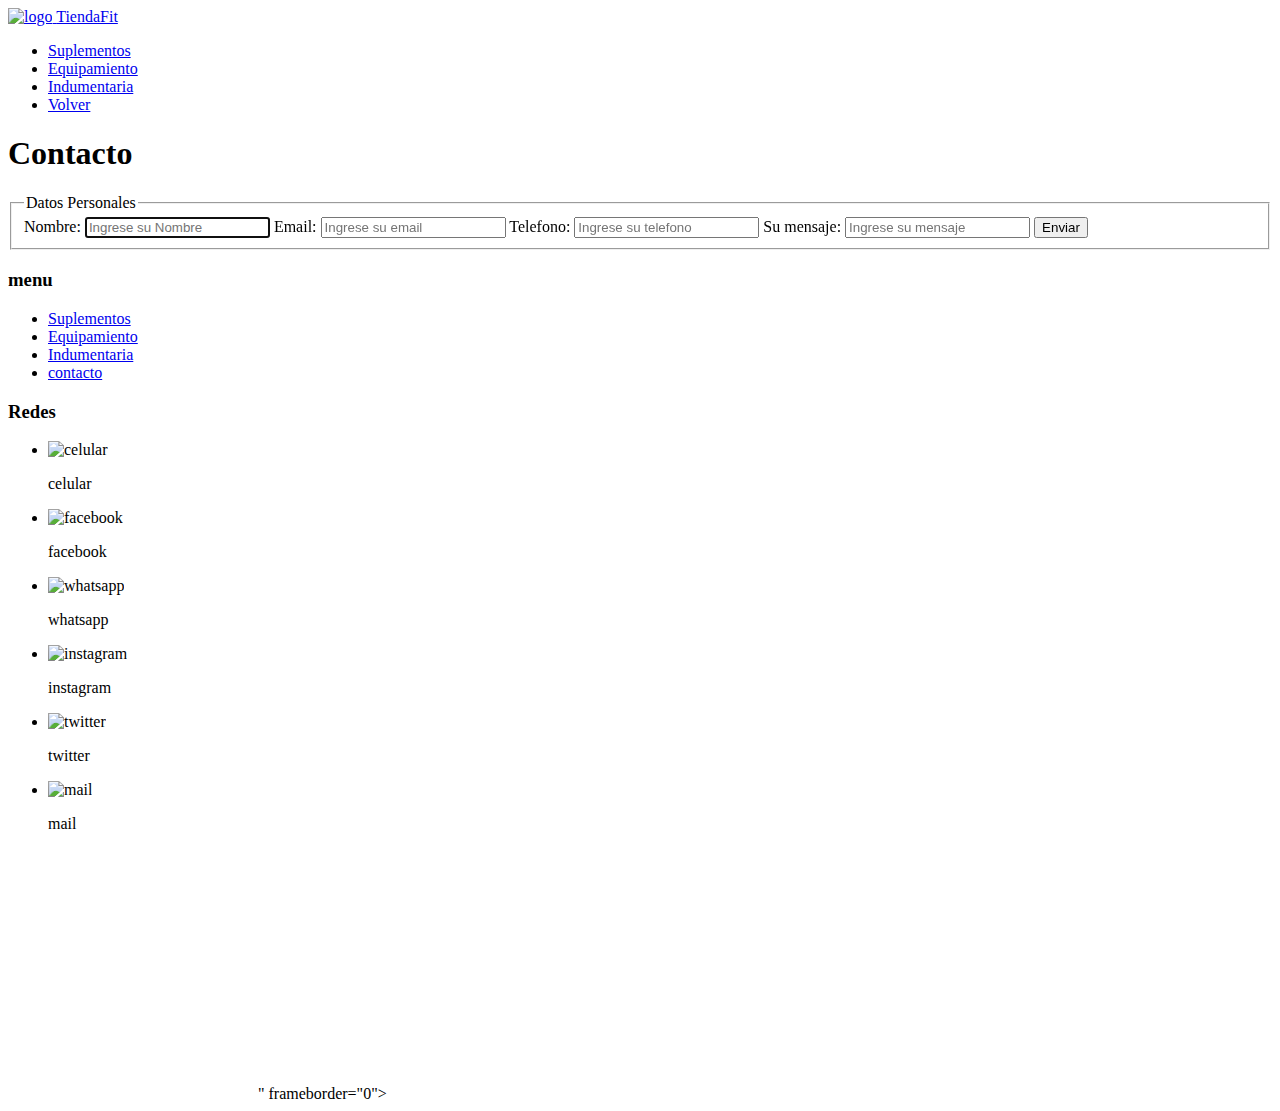
==== contacto.html @ a3abf109 "Add files via upload" ====
<!DOCTYPE html>
<html lang="en">
<head>
    <meta charset="UTF-8">
    <meta http-equiv="X-UA-Compatible" content="IE=edge">
    <meta name="viewport" content="width=device-width, initial-scale=1.0">
    <title>Document</title>
</head>
<body>
    <header>
        <a href="./index.html">
         <img src="./logo.png" alt="logo" height="30px">
         <span>TiendaFit</span>
         </a>
        <nav>
             <ul>
                <li>
                    <a href="./index.html">Suplementos</a>
                </li>
                <li>
                    <a href="./index.html">Equipamiento</a>
                </li>
                <li>
                    <a href="./index.html">Indumentaria</a>
                </li>
                <li>
                    <a href="./index.html">Volver</a>
                </li>
            </ul>
        </nav>
     </header>

     <main>
        <h1>Contacto</h1>
        <fieldset>
            <legend>
                Datos Personales
            </legend>

            <label for="nombre">Nombre:</label>
            <input type="text" name="nombre" autofocus required placeholder="Ingrese su Nombre">

            <label for="email">Email:</label>
            <input type="text" name="nombre" autofocus required placeholder="Ingrese su email">

            <label for="telefono">Telefono:</label>
            <input type="text" name="nombre" autofocus required placeholder="Ingrese su telefono">

            <label for="mensaje">Su mensaje:</label>
            <input type="text" name="nombre" autofocus required placeholder="Ingrese su mensaje">

            <input type="submit" value="Enviar">
        
        </fieldset>
     </main>
     <footer>
        <div>
            <h3>
                menu 
            </h3>
            <nav>
                <ul>
                   <li>
                       <a href="./index.html">Suplementos</a>
                   </li>
                   <li>
                       <a href="./index.html">Equipamiento</a>
                   </li>
                   <li>
                       <a href="./index.html">Indumentaria</a>
                   </li>
                   <li>
                       <a href="./contacto.html">contacto</a>
                   </li>
               </ul>
           </nav>
        </div>

        <div>
            <h3>Redes</h3>
            <ul>
                <li>
                    <img src="./placeholder.jpeg" alt="celular" height="30px">
                    <p>
                        celular
                    </p>
                </li>
                <li>
                    <img src="./placeholder.jpeg" alt="facebook" height="30px">
                    <p>
                        facebook
                    </p>
                </li>
                <li>
                    <img src="./placeholder.jpeg" alt="whatsapp" height="30px">
                    <p>
                        whatsapp
                    </p>
                </li>
                <li>
                    <img src="./placeholder.jpeg" alt="instagram" height="30px">
                    <p>
                        instagram
                    </p>
                </li>
                <li>
                    <img src="./placeholder.jpeg" alt="twitter" height="30px">
                    <p>
                        twitter
                    </p>
                </li>
                <li>
                    <img src="./placeholder.jpeg" alt="mail" height="30px">
                    <p>
                        mail
                    </p>
                </li>
            </ul>
        </div>

        <div>
            <iframe 
            src=https://www.google.com/maps/embed?pb=!1m18!1m12!1m3!1d420433.55013997835!2d-58.94128825000005!3d-34.5880477!2m3!1f0!2f0!3f0!3m2!1i1024!2i768!4f13.1!3m3!1m2!1s0x95bcca81cbed236d%3A0x79ba25c61f9c4789!2sMir%20Fitness%20Shop!5e0!3m2!1ses!2sar!4v1665705988000!5m2!1ses!2sar" height="250px" width="250px" style="border:0;" allowfullscreen="" loading="lazy" referrerpolicy="no-referrer-when-downgrade"></iframe>" frameborder="0">
            </iframe>
        </div>

     </footer>
</body>
</html>
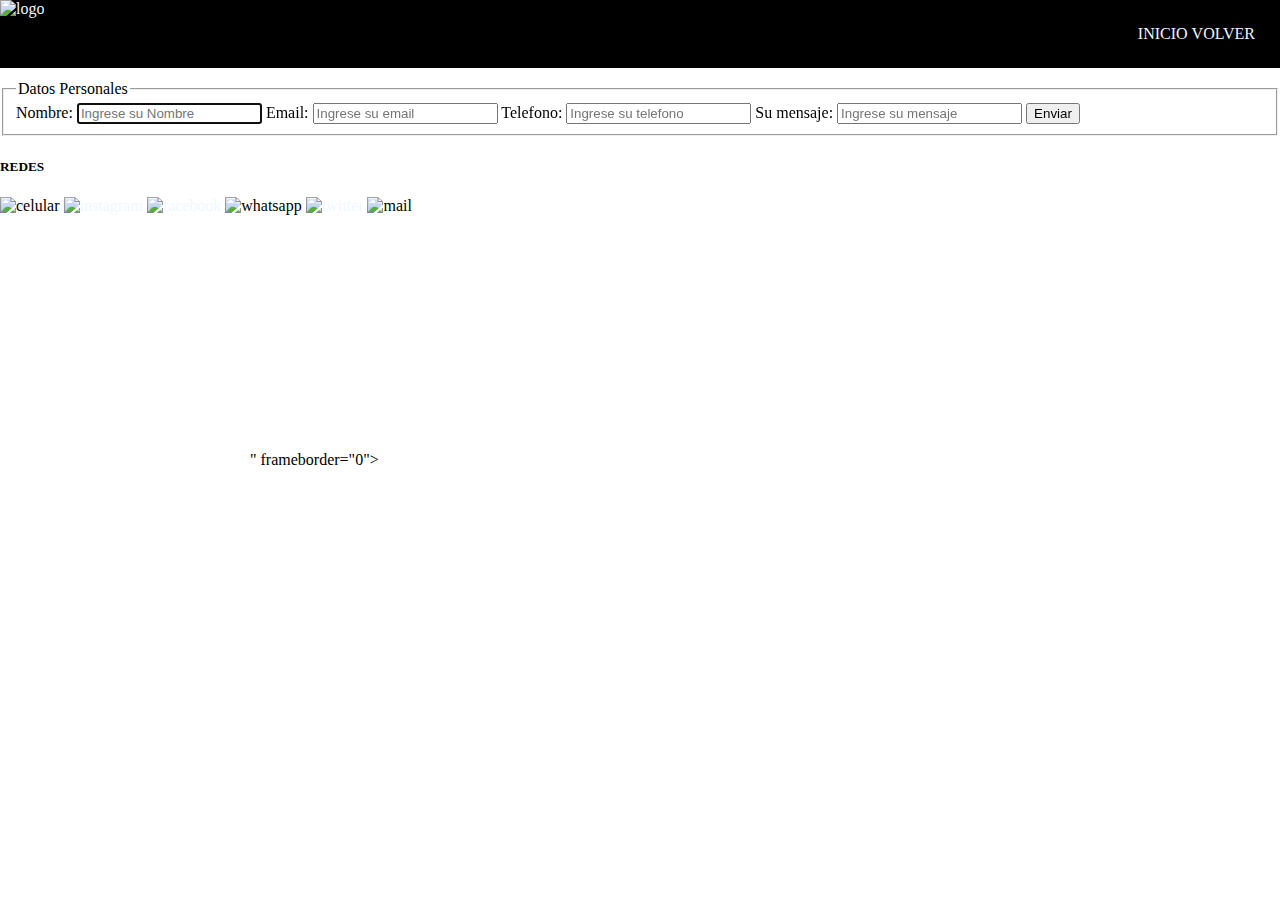
==== commit d45fd868: "Add files via upload" ====
--- a/contacto.html
+++ b/contacto.html
@@ -4,33 +4,61 @@
     <meta charset="UTF-8">
     <meta http-equiv="X-UA-Compatible" content="IE=edge">
     <meta name="viewport" content="width=device-width, initial-scale=1.0">
-    <title>Document</title>
+    <title>Contacto</title>
+    <link rel="stylesheet" href="/css/style.css">
 </head>
 <body>
-    <header>
+ 
+     <header>
+        <style>
+            header{
+    position: fixed;
+    background-color: black;
+  width: 100%;
+  top: 0px;
+  z-index: 1;
+}
+body {
+    margin: 0px;
+}
+a{
+    color: aliceblue;
+    text-decoration: none;
+}
+header img{
+    height: 70px;
+}
+ul li{
+    display: inline;
+}
+ul {
+    padding: 0px;
+    margin: 25px;
+}
+nav {
+    float: right;
+    
+}
+        </style>
         <a href="./index.html">
-         <img src="./logo.png" alt="logo" height="30px">
-         <span>TiendaFit</span>
-         </a>
-        <nav>
-             <ul>
+            <img src="./img/logo.png" alt="logo" height="30px">
+            
+        </a>
+        <nav >
+            <ul>
                 <li>
-                    <a href="./index.html">Suplementos</a>
+                    <a href="./index.html">INICIO</a>
                 </li>
                 <li>
-                    <a href="./index.html">Equipamiento</a>
+                    <a href="./index.html">VOLVER</a>
                 </li>
-                <li>
-                    <a href="./index.html">Indumentaria</a>
-                </li>
-                <li>
-                    <a href="./index.html">Volver</a>
-                </li>
+                
             </ul>
         </nav>
-     </header>
-
+    </header>
+   
      <main>
+        
         <h1>Contacto</h1>
         <fieldset>
             <legend>
@@ -54,76 +82,22 @@
         </fieldset>
      </main>
      <footer>
+        <h5>REDES</h5>
+        <div class="conteiner-5">
+                <img src="./icons/mobile-retro-solid.svg" alt="celular" height="70px">
+                <a href="https://www.instagram.com/"><img src="./icons/instagram.svg" alt="instagram" height="70px"></a>
+                <a href="https://es-la.facebook.com/"><img src="./icons/facebook.svg" alt="facebook" height="70px"></a>
+                <img src="./icons/whatsapp.svg" alt="whatsapp" height="70px">
+                <a href="https://twitter.com/?lang=es"> <img src="./icons/twitter.svg" alt="twitter" height="70px"></a>
+                <img src="./icons/envelope-solid.svg" alt="mail" height="70px">
+        </div>
         <div>
-            <h3>
-                menu 
-            </h3>
-            <nav>
-                <ul>
-                   <li>
-                       <a href="./index.html">Suplementos</a>
-                   </li>
-                   <li>
-                       <a href="./index.html">Equipamiento</a>
-                   </li>
-                   <li>
-                       <a href="./index.html">Indumentaria</a>
-                   </li>
-                   <li>
-                       <a href="./contacto.html">contacto</a>
-                   </li>
-               </ul>
-           </nav>
-        </div>
-
-        <div>
-            <h3>Redes</h3>
-            <ul>
-                <li>
-                    <img src="./placeholder.jpeg" alt="celular" height="30px">
-                    <p>
-                        celular
-                    </p>
-                </li>
-                <li>
-                    <img src="./placeholder.jpeg" alt="facebook" height="30px">
-                    <p>
-                        facebook
-                    </p>
-                </li>
-                <li>
-                    <img src="./placeholder.jpeg" alt="whatsapp" height="30px">
-                    <p>
-                        whatsapp
-                    </p>
-                </li>
-                <li>
-                    <img src="./placeholder.jpeg" alt="instagram" height="30px">
-                    <p>
-                        instagram
-                    </p>
-                </li>
-                <li>
-                    <img src="./placeholder.jpeg" alt="twitter" height="30px">
-                    <p>
-                        twitter
-                    </p>
-                </li>
-                <li>
-                    <img src="./placeholder.jpeg" alt="mail" height="30px">
-                    <p>
-                        mail
-                    </p>
-                </li>
-            </ul>
-        </div>
-
-        <div>
-            <iframe 
-            src=https://www.google.com/maps/embed?pb=!1m18!1m12!1m3!1d420433.55013997835!2d-58.94128825000005!3d-34.5880477!2m3!1f0!2f0!3f0!3m2!1i1024!2i768!4f13.1!3m3!1m2!1s0x95bcca81cbed236d%3A0x79ba25c61f9c4789!2sMir%20Fitness%20Shop!5e0!3m2!1ses!2sar!4v1665705988000!5m2!1ses!2sar" height="250px" width="250px" style="border:0;" allowfullscreen="" loading="lazy" referrerpolicy="no-referrer-when-downgrade"></iframe>" frameborder="0">
+            <iframe
+                src=https://www.google.com/maps/embed?pb=!1m18!1m12!1m3!1d420433.55013997835!2d-58.94128825000005!3d-34.5880477!2m3!1f0!2f0!3f0!3m2!1i1024!2i768!4f13.1!3m3!1m2!1s0x95bcca81cbed236d%3A0x79ba25c61f9c4789!2sMir%20Fitness%20Shop!5e0!3m2!1ses!2sar!4v1665705988000!5m2!1ses!2sar"
+                height="250px" width="250px" style="border:0;" allowfullscreen="" loading="lazy"
+                referrerpolicy="no-referrer-when-downgrade"></iframe>" frameborder="0">
             </iframe>
-        </div>
-
-     </footer>
+        </div>   
+    </footer>
 </body>
 </html>